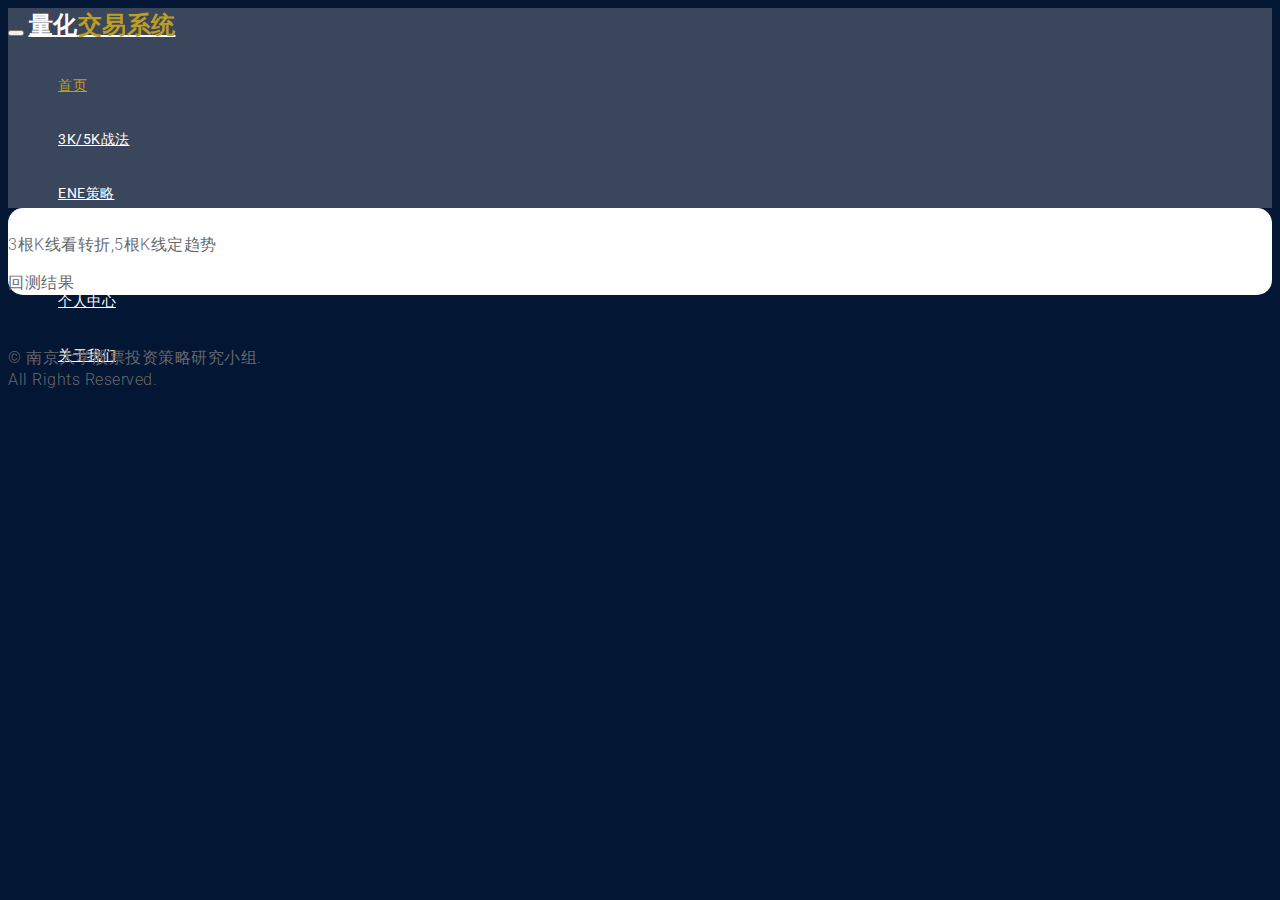
==== Project/3k5k.html @ 9680fb9a "Modify the 3k/5k" ====
<!DOCTYPE html>
<html lang="zh">
<head>
    <meta charset="utf-8">
    <meta name="viewport" content="width=device-width, initial-scale=1">
    <title>3K/5K战法</title>
    <meta name="description" content="Free Bootstrap Theme by BootstrapMade.com">
    <meta name="keywords" content="free website templates, free bootstrap themes, free template, free bootstrap, free website template">

    <link rel="stylesheet" type="text/css" href="https://fonts.googleapis.com/css?family=Roboto:400,300|Raleway:300,400,900,700italic,700,300,600">
    <link rel="stylesheet" type="text/css" href="css/jquery.bxslider.css">
    <link rel="stylesheet" type="text/css" href="css/font-awesome.min.css">
    <link rel="stylesheet" type="text/css" href="css/bootstrap.min.css">
    <link rel="stylesheet" type="text/css" href="css/animate.css">
    <link rel="stylesheet" type="text/css" href="css/style.css">
    <link rel="stylesheet" type="text/css" href="css/common.css">
    <link rel="stylesheet" type="text/css" href="css/bootstrap-select.min.css">
</head>
<body>
<div id="myDiv">


            <header id="main-header">
                <nav class="navbar navbar-default  navbar-fixed-top-1 top-nav-collapse" >
                    <div class="container">
                        <div class="navbar-header">
                            <button type="button" class="navbar-toggle" data-toggle="collapse" data-target="#myNavbar">
                                <span class="icon-bar"></span>
                                <span class="icon-bar"></span>
                                <span class="icon-bar"></span>
                            </button>
                            <a class="navbar-brand" href="#">量化<span class="logo-dec">交易系统</span></a>
                        </div>
                        <div class="collapse navbar-collapse " id="myNavbar" >
                            <ul class="nav navbar-nav navbar-right">
                                <li class="active"><a href="#main-header">首页</a></li>
                                <li class=""><a href="#feature">3K/5K战法</a></li>
                                <li class=""><a href="#service">ENE策略</a></li>
                                <li class=""><a href="#portfolio">不知名战法</a></li>
                                <li class=""><a href="#testimonial">个人中心</a></li>
                                <li class=""><a href="#contact">关于我们</a></li>
                            </ul>
                        </div>
                    </div>
                </nav>
            </header>



        <div class="container mycontainer"  >
            <div class="col-md-6 col-lg-6 " >
                <p>3根K线看转折,5根K线定趋势</p>
            </div>
            <div class="col-md-6 col-lg-6 " >
                <p>回测结果</p>
            </div>
        </div>


    <footer id="footer">
        <div class="container">
            <div class="row text-center">
                <p>&copy; 南京大学股票投资策略研究小组. <br>
                    All Rights Reserved.</p>
            </div>
        </div>
    </footer>

</div>
<script src="js/jquery.min.js"></script>
<script src="js/jquery.easing.min.js"></script>
<script src="js/bootstrap.min.js"></script>
<script src="js/wow.js"></script>
<script src="js/jquery.bxslider.min.js"></script>
<script src="js/custom.js"></script>
<script src="js/bootstrap-select.min.js"></script>
</body>
</html>
---- Project/css/style.css ----
/*
    Theme Name: Baker
    Theme URL: https://bootstrapmade.com/baker-free-onepage-bootstrap-theme/
    Author: BootstrapMade.com
    Author URL: https://bootstrapmade.com
*/

body {
	line-height: 1.4;
	font-family: 'Roboto', sans-serif;
    color: #67696c;
    font-size: 16px;
    font-weight: 300;
    letter-spacing: 0.5px;
    overflow-x: hidden;
}
ol, ul {
	list-style: none;
}
blockquote, q {
	quotes: none;
}
blockquote:before, blockquote:after,
q:before, q:after {
	content: '';
	content: none;
}
table {
	border-collapse: collapse;
	border-spacing: 0;
}
h1, h2, h3, h4, h5, h6{
    font-family: 'Raleway', sans-serif;
    font-weight: 600;
}
.section-padding
{
    padding: 60px 0px;
}
#loader {
  position: absolute;
  left: 50%;
  top: 50%;
  z-index: 1;
  width: 150px;
  height: 150px;
  margin: -75px 0 0 -75px;
  border: 16px solid #f3f3f3;
  border-radius: 50%;
  border-top: 16px solid #3498db;
  width: 120px;
  height: 120px;
  -webkit-animation: spin 2s linear infinite;
  animation: spin 2s linear infinite;
}

@-webkit-keyframes spin {
  0% { -webkit-transform: rotate(0deg); }
  100% { -webkit-transform: rotate(360deg); }
}

@keyframes spin {
  0% { transform: rotate(0deg); }
  100% { transform: rotate(360deg); }
}

/* Add animation to "page content" */
.animate-bottom {
  position: relative;
  -webkit-animation-name: animatebottom;
  -webkit-animation-duration: 1s;
  animation-name: animatebottom;
  animation-duration: 1s
}

@-webkit-keyframes animatebottom {
  from { bottom:-100px; opacity:0 } 
  to { bottom:0px; opacity:1 }
}

@keyframes animatebottom { 
  from{ bottom:-100px; opacity:0 } 
  to{ bottom:0; opacity:1 }
}

/***********************************
************************************
HEADER 
************************************
***********************************/
.header{
    background: url('../img/bg-banner02.jpg') no-repeat fixed;
    background-size: cover;
    min-height: 650px;
    position: relative;
}
.bg-color
{
    background-color: rgba(0, 0, 0, 0.5);
    min-height: 650px;
}
#main-header
{
}
.navbar-default {
    background-color: transparent;
    border:0px;
    padding: 20px 0; 
    transition: all 0.3s;
}

.navbar-default .navbar-brand:focus, .navbar-default .navbar-brand:hover
{
    color: #002F2F;
}

.top-nav-collapse {
    padding: 0; 
    background: rgba(64,75,97, 0.9);
}

.logo-dec
{
    color: #be9e21;
}
.navbar-default .navbar-brand {
    color: #fff;
    font-family: 'Raleway', sans-serif;
    font-weight: 700;
}
.navbar-default .navbar-brand:hover, .navbar-default .navbar-brand:focus
{
    color: #fff;
}
.navbar-brand {
    padding: 0px;
    font-size: 24px;
    text-transform: uppercase;
    padding: 15px 0px;
    margin-top: 6px;
}
.navbar-default .navbar-nav > li > a
{
    padding: 5px 10px;
    font-size: 14px;
    line-height: 54px;
    font-weight: 400;
    text-transform: uppercase;
    background: transparent;
    color: #fff;
    -webkit-transition: color 0.2s ease-out;
    transition: color 0.2s ease-out;
}
.navbar-default .navbar-nav > .active > a, .navbar-default .navbar-nav > .active > a:focus, .navbar-default .navbar-nav > .active > a:hover {
    color: #be9e21;
    background-color: transparent;
}
.navbar-default .navbar-nav > li > a:focus, .navbar-default .navbar-nav > li > a:hover {
    background-color: transparent;
    color: #be9e21;
}
.banner-info
{
    padding-top: 140px;
    color: #fff;
}
.bnr-title, .bnr-sub-title
{
    font-family: 'Fira Sans', sans-serif;
}
h1.bnr-title
{
    font-size: 18px;
    text-transform: uppercase;
    letter-spacing: 2px;
}
h2.bnr-sub-title
{
    font-size: 45px;
    text-transform: uppercase;
    padding: 20px 0px;
    font-weight: 700;
}
.bnr-para
{
    font-weight: 300;
}
.btn-download, .btn-more, .btn-download:hover, .btn-download:focus, .btn-more:focus
{
    text-transform: uppercase;
    margin-top: 50px;
    color: #fff;
    border: 0;
    font-size: 14px;
    font-weight: 300;
    line-height: 24px;
    padding: 10px 30px;
    border-radius: 60px;
    margin: 50px 10px 0 0;
    outline: none !important;
    -webkit-backface-visibility: hidden;
    backface-visibility: hidden;
    transition: all 0.3s;
}


.btn-download
{
    background-color: #be9e21;
}
.btn-more, .btn-more:focus
{
    margin-left: 15px;
    border: 1px solid #be9e21;
    color: #be9e21;
}

.btn-more:hover {
    background: #be9e21;
    color: #fff;
}

.overlay-detail a i{
   text-align: center;
   position: absolute;
   bottom: 25px;
   font-size: 38px;
   color: #fff;
}
/***********************************
************************************
features
************************************
***********************************/
.title, .service-title
{
    font-family: 'Fira Sans', sans-serif;
    font-size: 35px;
    text-transform: uppercase;
}
.item-img
{
    margin-bottom: 15px;
}
.sub-title
{
    font-size: 20px;
}
.bottom-line
{
    margin-top: 20px;
    margin-bottom: 40px;
    border: 0;
    border-top: 0px;
    height: 3px;
    width: 40px;
    background-color: #BE9E21;
}
.wrap-item h3 {
    font-size: 24px;
    line-height: 25px;
}
.pad-bt15 {
    padding-bottom: 15px;
}
.sec-sub-title
{
    padding-top: 30px;
}
.sec-sub-title {
    font-size: 16px;
    font-weight: bold;
    color: #002F2F;
    text-transform: uppercase;
    margin: 25px 0px;
    line-height: 1.7;
}
#service
{
    background-color: #F3F4F8;
}
ul.service-list li i
{
    color: #002F2F;
    padding-right: 10px;
}
.learn-more, .learn-more:hover, .learn-more:focus {
    height: 50px;
    width: 175px;
    background: #046380;
    display: inline-block;
    text-align: center;
    color: #ffffff;
    line-height: 50px;
    text-transform: uppercase;
    font-size: 16px;
    text-decoration: none;
    margin-right: 10px;
    margin-top: 45px;
    text-decoration: none;
    transition: all 0.3s;
    -webkit-transition: all 0.3s;
}
.visit-portfolio, .visit-portfolio:hover, .visit-portfolio:focus {
    height: 50px;
    width: 175px;
    display: inline-block;
    text-align: center;
    color: #495376;
    line-height: 50px;
    text-transform: uppercase;
    font-size: 16px;
    text-decoration: none;
    border: 1px solid #838aa1;
    margin-top: 45px;
    transition: all 0.3s;
    -webkit-transition: all 0.3s;
}
.bx-wrapper img {
    width: 70px;
    display: inline-block;
    border-radius: 50%;
    border: 5px solid #fff;
    margin-bottom: 15px;
}
.service-item h3 span
{
    opacity: 0.7;
    font-size: 75px;
    line-height: 1;
    text-transform: uppercase;
    letter-spacing: -5px;
    font-weight: 900;
    padding-right: 6px;
}
.service-item h3
{
    font-weight: 700;
}
.service-item p
{
    opacity: 0.6;
    color: inherit;
    padding: 10px 0px;
}
.service-item a
{
    color: #be9e21;
}
.mr-btn-15
{
    margin-bottom: 15px;
}
.padding-right-zero
{
    padding-right: 0px !important;
}
.bx-wrapper {
    margin: 0 auto 35px;
}
.portfolio-item
{
    position:relative;
    overflow:hidden;
}
.portfolio-item figure
{
    margin:0;
    padding:0;
    position:relative;
    cursor:pointer;
}
.portfolio-item figure img {
    display:block;
    position:relative;
    z-index:10;
    margin:-15px 0
}
.portfolio-item figure figcaption {
    display:block;
    position:absolute;
    z-index:5;
    -webkit-box-sizing:border-box;
    -moz-box-sizing:border-box;
    box-sizing:border-box
}
.portfolio-item figure h2 {
    font-family: 'Fira Sans', sans-serif;
    color:#fff;
    font-size:20px;
    text-align:left;
    padding-bottom:15px;
}
.portfolio-item figure p {
    display:block;
    line-height:18px;
    margin:0;
    color:#fff;
    text-align:left
}
.portfolio-item figure figcaption {
    top:0;
    left:0;
    width:100%;
    height:100%;
    padding: 59px 30px;
    background-color: #BE9E21;
    backface-visibility:hidden;
    -webkit-transform:rotateY(-180deg);
    -moz-transform:rotateY(-180deg);
    transform:rotateY(-180deg);
    -webkit-transition:all .5s;
    -moz-transition:all .5s;
    transition:all .5s;
    text-align: center;
}
.portfolio-item figure img {
    backface-visibility:hidden;
    -webkit-transition:all .5s;
    -moz-transition:all .5s;
    transition:all .5s
}
.portfolio-item figure:hover img,figure.hover img {
    -webkit-transform:rotateY(180deg);
    -moz-transform:rotateY(180deg);
    transform:rotateY(180deg)
}
.portfolio-item figure:hover figcaption,figure.hover figcaption {
    -webkit-transform:rotateY(0);
    -moz-transform:rotateY(0);
    transform:rotateY(0)
}
/***********************************
************************************
TESTIMONIAL
************************************
***********************************/
#testimonial
{
    background: url('../img/bg.jpg') no-repeat;
    background-size: cover;
    min-height: 390px;
}
.bg-testicolor{
    background-color: RGBA(73, 84, 105, 0.61);
    min-height: 390px;
}
.white
{
    color: #fff !important;
}
.testimonial-item ul li blockquote {
    font-size: 18px;
    line-height: 32px;
    color: #fff;
    font-weight: 300;
    text-shadow: 1px 1px 2px #333;
    text-align: center;
    display: inline-block;
    width: 100%;
    margin: 20px 0;
    padding: 0 80px;
    position: relative;
    border: 0;
}
.testimonial-item ul li  small {
    font-size: 16px;
    color: #fff;
    font-weight: 400;
    text-shadow: 1px 1px 2px #333;
    text-align: center;
    display: inline-block;
    width: 100%;
}
.bx-viewport
{
    height: 235px !important;
    background-color: transparent !important;
    border: 0px none !important;
    box-shadow: none !important;
}
/*.testimonial-item ul li blockquote::before {*/
    /*content: '"';*/
    /*left: 30px;*/
/*}*/
/*.testimonial-item ul li blockquote::before, .testimonial-item ul li blockquote::after {*/
    /*position: absolute;*/
    /*font-weight: 300;*/
    /*font-size: 3em;*/
    /*font-family: Georgia, serif;*/
    /*color: #ccc;*/
    /*top: 62%;*/
/*}*/
/*.testimonial-item ul li blockquote::after {*/
    /*content: '"';*/
    /*right: 30px;*/
/*}*/
/***********************************
************************************
Blog
************************************
***********************************/
.blog-info h2 {
    text-transform: capitalize;
    font-weight: 600;
    font-size: 20px;
    letter-spacing: 1px;
    padding-top: 5px;
}
.blog-comment {
    margin-top: 12px;
    min-height: 30px;
}
.blog-info p, .blog-comment p
{
    color: #949494;
}
.blog-comment p:first-child {
    float: left;
}
.blog-comment p:last-child {
    float: right;
    margin-right: 0;
}
.blog-comment p i
{
    color: #949494;
}
.read-more {
    color: #949494;
    margin-top: 15px;
    display: inline-block;
}
.blog-img
{
    position: relative;
    margin-bottom: 20px;
    overflow: hidden;
}
.blog-img img:hover {
    opacity: 1;
    -webkit-transform: scale(1.05);
    -moz-transform: scale(1.05);
    -ms-transform: scale(1.05);
    -o-transform: scale(1.05);
    transform: scale(1.05);
}
.blog-img img {
    width: 100%;
    opacity: 0.8;
    -webkit-transition: all 0.5s linear;
    -moz-transition: all 0.5s linear;
    -ms-transition: all 0.5s linear;
    -o-transition: all 0.5s linear;
    transition: all 0.5s linear;
}
/***********************************
************************************
contact
************************************
***********************************/
#contact
{
    background-color: rgb(73, 84, 105);
}
.btn-submit, .btn-submit:hover, .btn-submit:focus
{
    background-color: transparent;
    border-radius: 60px;
    color: #be9e21;
    font-weight: 400;
    border: 1px solid #be9e21;
    font-size: 14px;
    padding: 6px 20px;
}
.form-control
{
    background-color: transparent;
    border-radius: 0px;
    color: #be9e21 !important;
    border-color: #be9e21;
}
.form-control:focus {
    border-color: #be9e21;
    outline: 0;
    -webkit-box-shadow: inset 0 1px 1px rgba(0,0,0,.075),0 0 8px rgba(102,175,233,.6);
    box-shadow: inset 0 1px 1px rgba(0,0,0,.075),0 0 8px rgba(102,175,233,.6);
}
.contact-form input.form-control{
    color: #fff;
}

.validation {
    color: red;
    display:none;
    margin: 0 0 20px;
    font-weight:400;
    font-size:13px;
}

#sendmessage {
    color: green;
    border:1px solid green;
    display:none;
    text-align:center;
    padding:15px;
    font-weight:600;
    margin-bottom:15px;
}

#errormessage {
    color: red;
    display:none;
    border:1px solid red;
    text-align:center;
    padding:15px;
    font-weight:600;
    margin-bottom:15px;
}

#sendmessage.show, #errormessage.show, .show {
    display:block;
}

.loction-info p
{
    margin-bottom: 25px;
}
.loction-info p i
{
    color: #be9e21;
}
/***********************************
************************************
contact
************************************
***********************************/
#footer
{
    padding: 20px 0px;
}
.scrollToTop {
    position: fixed;
    bottom: 12px;
    right: 12px;
    width: 42px;
    height: 42px;
    color: #ffffff;
    background: #be9e21;
    font-size: 14px;
    line-height: 42px;
    text-align: center;
    z-index: 100;
    cursor: pointer;
    display: none;
}
.white-bg
{
    background-color: #fff;
}
#footer a{
    color: #be9e21;
    font-weight: 400;
}
/***********************************
************************************
Responsive media queries
************************************
***********************************/
/***********************************
************************************
cta
************************************
***********************************/
.cta {
    background-color: rgb(73, 84, 105);
}
.cta .cta-info {
    
    width: 100%;
    float: left;
    padding: 30px 25px 30px 15px;
    border-radius: 5px;
}
.cta .cta-info .cta-txt h3 {
    font-size: 32px;
    margin-bottom: 10px;
}
.cta .cta-info .cta-btn {
    margin-top: 16px;
    background-color: rgb(190, 158, 33);
    padding: 20px 50px;
    color: #FFF;
    font-size: 22px;
    display: inline-block;
    transition: all 0.5s ease-in 0s;
}
/***********************************
************************************
Responsive media queries
************************************
***********************************/
@media (min-width: 768px) and (max-width: 980px) {
    .service-item, .blog-sec, .wrap-item, .loction-info{
    margin-bottom: 15px;
}
.portfolio-item figure figcaption{
    padding: 55px 30px;
}
.padding-right-zero{
    padding-right: 15px !important;
}
}
@media (min-width: 451px) and (max-width: 767px) {
    .service-item, .blog-sec, .wrap-item, .loction-info{
    margin-bottom: 15px;
}
}
@media (min-width: 20px) and (max-width: 450px) {
.navbar-default .navbar-brand {
    padding-left: 16px;
    margin-top: 0px;
}
.banner-info {
    padding-top: 40px;
}
h1.bnr-title {
    font-size: 16px;
}
h2.bnr-sub-title {
    font-size: 33px;
}
body{
    font-size: 14px;
}
.btn-download, .btn-more, .btn-download:hover, .btn-more:hover, .btn-download:focus, .btn-more:focus {
    font-size: 12px;
    padding: 7px 18px;
}
.wrap-item h3 {
    font-size: 18px;
}
.title, .service-title {
    font-size: 28px;
}
.sub-title {
    font-size: 15px;
}
.service-item, .blog-sec, .wrap-item, .loction-info{
    margin-bottom: 15px;
}
.loction-info{
    padding: 0px 15px;
}
.portfolio-item figure figcaption {
    padding: 30px 30px;
}
.padding-right-zero{
    padding-right: 15px !important;
}
.portfolio-item figure p{
    font-size: 14px;
}
.portfolio-item figure h2{
    font-size: 18px;
}
.testimonial-item ul li blockquote {
    font-size: 14px;
    line-height: 22px;
    margin: 10px 0;
    padding: 0 40px;
}
.navbar-default .navbar-nav > li > a{
    line-height: 22px;
    text-align: center;
}
}
---- Project/css/common.css ----
body{
    background-color: #031634;
}
.navbar-fixed-top-1{right:0;left:0;z-index:1030;padding-right:0;padding-left:0;max-height:200px}
@media (min-width:768px){.navbar-fixed-top-1{border-radius:0}}
.navbar-fixed-top-1{top:0;border-width:0 0 1px}
#myNavbar{
    padding-right: 0px;
}
.mycontainer{
    -webkit-border-radius: 15px;
    border-radius: 15px;
    background-color: #ffffff;
    padding-top: 10px;
}
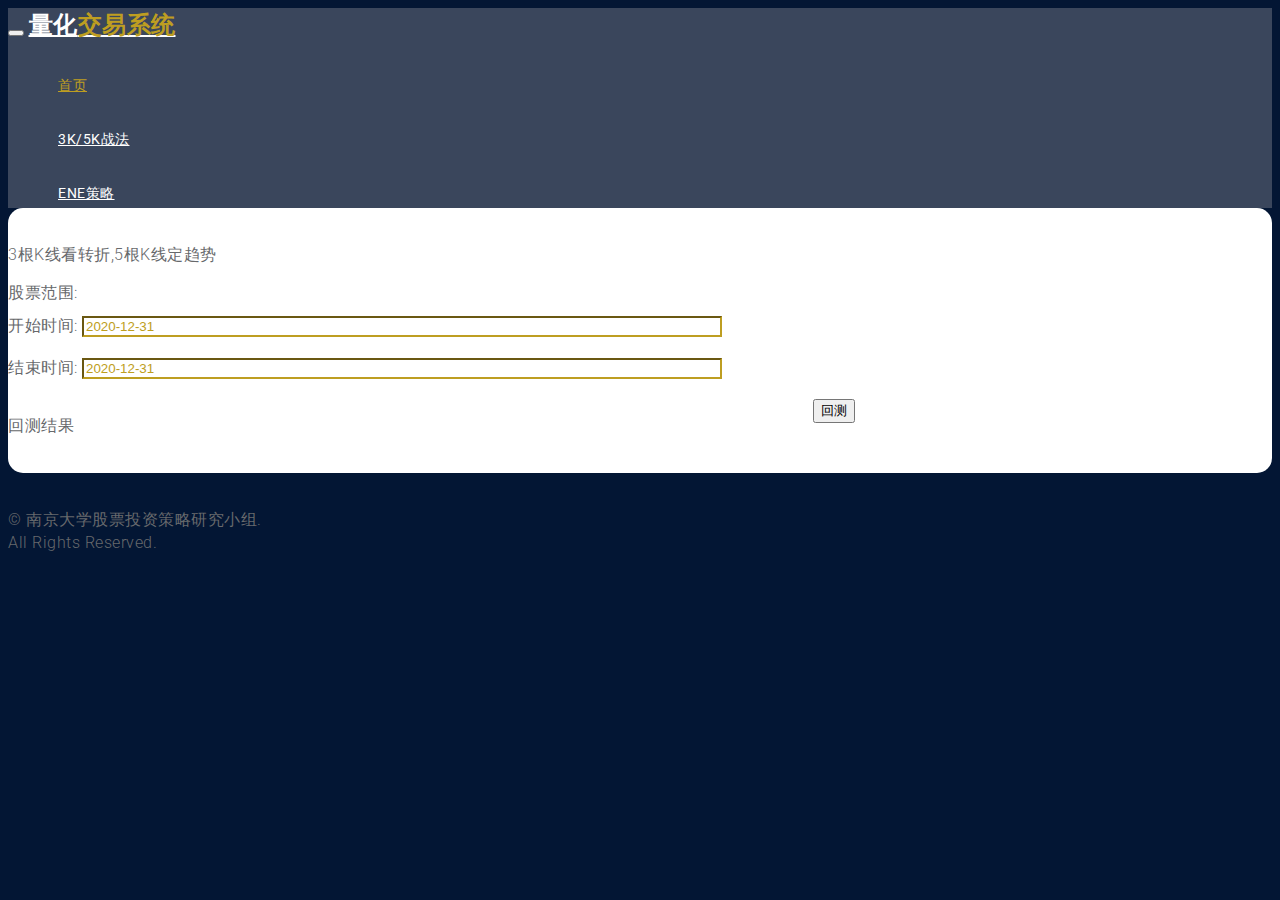
==== commit 879b2f45: "modify the 3k/5k" ====
--- a/Project/3k5k.html
+++ b/Project/3k5k.html
@@ -12,9 +12,13 @@
     <link rel="stylesheet" type="text/css" href="css/font-awesome.min.css">
     <link rel="stylesheet" type="text/css" href="css/bootstrap.min.css">
     <link rel="stylesheet" type="text/css" href="css/animate.css">
+    <link rel="stylesheet" type="text/css" href="css/pikaday.css">
+    <!--<link rel="stylesheet" type="text/css" href="css/site.css">-->
     <link rel="stylesheet" type="text/css" href="css/style.css">
     <link rel="stylesheet" type="text/css" href="css/common.css">
     <link rel="stylesheet" type="text/css" href="css/bootstrap-select.min.css">
+    <link rel="stylesheet" type="text/css" href="css/3k5k.css">
+
 </head>
 <body>
 <div id="myDiv">
@@ -46,12 +50,28 @@
             </header>
 
 
+        <div class="container mycontainer"  >
+            <div class="col-md-5 col-lg-5  col-md-offset-1 col-lg-offset-1"  >
+                <p>3根K线看转折,5根K线定趋势</p>
+                <div style="margin-bottom: 10px"> 股票范围: <select class="selectpicker  dis-con ">
+                    <option>自定义股票组1</option>
+                    <option>自定义股票组2</option>
+                    <option>自定义股票组3</option>
+                </select></div>
 
-        <div class="container mycontainer"  >
-            <div class="col-md-6 col-lg-6 " >
-                <p>3根K线看转折,5根K线定趋势</p>
-            </div>
-            <div class="col-md-6 col-lg-6 " >
+
+                <div>
+           开始时间:
+           <input type="text"  class="form-control "  id="start"   ><br>
+                结束时间:
+              <input type="text"  class="form-control "  id="end"   ><br>
+
+                    <button type="button" class="btn btn-primary" style="float: right;margin-right: 33%">回测</button>
+                </div>
+
+
+            </div >
+            <div class="col-md-5 col-lg-5 " >
                 <p>回测结果</p>
             </div>
         </div>
@@ -74,5 +94,8 @@
 <script src="js/jquery.bxslider.min.js"></script>
 <script src="js/custom.js"></script>
 <script src="js/bootstrap-select.min.js"></script>
+<script src="js/moment.min.js"></script>
+<script src="js/pikaday.js"></script>
+<script src="js/date.js"></script>
 </body>
 </html>--- a/Project/css/pikaday.css
+++ b/Project/css/pikaday.css
@@ -0,0 +1,196 @@
+@charset "UTF-8";
+
+/*!
+ * Pikaday
+ * Copyright © 2014 David Bushell | BSD & MIT license | http://dbushell.com/
+ */
+
+.pika-single {
+    z-index: 9999;
+    display: block;
+    position: relative;
+    color: #333;
+    background: #fff;
+    border: 1px solid #ccc;
+    border-bottom-color: #bbb;
+    font-family: "Helvetica Neue", Helvetica, Arial, sans-serif;
+}
+
+/*
+clear child float (pika-lendar), using the famous micro clearfix hack
+http://nicolasgallagher.com/micro-clearfix-hack/
+*/
+.pika-single:before,
+.pika-single:after {
+    content: " ";
+    display: table;
+}
+.pika-single:after { clear: both }
+.pika-single { *zoom: 1 }
+
+.pika-single.is-hidden {
+    display: none;
+}
+
+.pika-single.is-bound {
+    position: absolute;
+    box-shadow: 0 5px 15px -5px rgba(0,0,0,.5);
+}
+
+.pika-lendar {
+    float: left;
+    width: 240px;
+    margin: 8px;
+}
+
+.pika-title {
+    position: relative;
+    text-align: center;
+}
+
+.pika-label {
+    display: inline-block;
+    *display: inline;
+    position: relative;
+    z-index: 9999;
+    overflow: hidden;
+    margin: 0;
+    padding: 5px 3px;
+    font-size: 14px;
+    line-height: 20px;
+    font-weight: bold;
+    background-color: #fff;
+}
+.pika-title select {
+    cursor: pointer;
+    position: absolute;
+    z-index: 9998;
+    margin: 0;
+    left: 0;
+    top: 5px;
+    filter: alpha(opacity=0);
+    opacity: 0;
+}
+
+.pika-prev,
+.pika-next {
+    display: block;
+    cursor: pointer;
+    position: relative;
+    outline: none;
+    border: 0;
+    padding: 0;
+    width: 20px;
+    height: 30px;
+    /* hide text using text-indent trick, using width value (it's enough) */
+    text-indent: 20px;
+    white-space: nowrap;
+    overflow: hidden;
+    background-color: transparent;
+    background-position: center center;
+    background-repeat: no-repeat;
+    background-size: 75% 75%;
+    opacity: .5;
+    *position: absolute;
+    *top: 0;
+}
+
+.pika-prev:hover,
+.pika-next:hover {
+    opacity: 1;
+}
+
+.pika-prev,
+.is-rtl .pika-next {
+    float: left;
+    background-image: url('[data-uri]');
+    *left: 0;
+}
+
+.pika-next,
+.is-rtl .pika-prev {
+    float: right;
+    background-image: url('[data-uri]');
+    *right: 0;
+}
+
+.pika-prev.is-disabled,
+.pika-next.is-disabled {
+    cursor: default;
+    opacity: .2;
+}
+
+.pika-select {
+    display: inline-block;
+    *display: inline;
+}
+
+.pika-table {
+    width: 100%;
+    border-collapse: collapse;
+    border-spacing: 0;
+    border: 0;
+}
+
+.pika-table th,
+.pika-table td {
+    width: 14.285714285714286%;
+    padding: 0;
+}
+
+.pika-table th {
+    color: #999;
+    font-size: 12px;
+    line-height: 25px;
+    font-weight: bold;
+    text-align: center;
+}
+
+.pika-button {
+    cursor: pointer;
+    display: block;
+    box-sizing: border-box;
+    -moz-box-sizing: border-box;
+    outline: none;
+    border: 0;
+    margin: 0;
+    width: 100%;
+    padding: 5px;
+    color: #666;
+    font-size: 12px;
+    line-height: 15px;
+    text-align: right;
+    background: #f5f5f5;
+}
+
+.pika-week {
+    font-size: 11px;
+    color: #999;
+}
+
+.is-today .pika-button {
+    color: #33aaff;
+    font-weight: bold;
+}
+
+.is-selected .pika-button {
+    color: #fff;
+    font-weight: bold;
+    background: #33aaff;
+    box-shadow: inset 0 1px 3px #178fe5;
+    border-radius: 3px;
+}
+
+.is-disabled .pika-button {
+    pointer-events: none;
+    cursor: default;
+    color: #999;
+    opacity: .3;
+}
+
+.pika-button:hover {
+    color: #fff !important;
+    background: #ff8000 !important;
+    box-shadow: none !important;
+    border-radius: 3px !important;
+}
--- a/Project/css/site.css
+++ b/Project/css/site.css
@@ -0,0 +1,44 @@
+html { margin: 0; padding: 0; }
+body { font-size: 100%; margin: 0; padding: 1.75em; font-family: 'Helvetica Neue', Arial, sans-serif; }
+ul,li{list-style:none;padding:0;margin:0;}
+h1 { font-size: 1.75em; margin: 0 0 0.6em 0; }
+h2 { font-size: 1.25em; margin: 0 0 0.6em 0; }
+
+a { color: #2996cc; }
+a:hover { text-decoration: none; }
+
+p { line-height: 1.5em; }
+.small { color: #666; font-size: 0.875em; }
+.large { font-size: 1.25em; }
+
+
+label {
+    font-weight: bold;
+}
+
+
+
+button#datepicker-button {
+    margin-bottom: 3em;
+}
+
+.flow-element {
+    display: inline-block;
+    margin-right: 3em;
+    vertical-align: top;
+}
+.flow-element:last-child {
+    margin-right: 0;
+}
+.flow-element input {
+    margin-top: 0;
+}
+
+#container {
+    min-height: 15em;
+}
+.demo-container{width:800px;margin:0 auto;}
+.demo-container h3{text-align:center;}
+.demo-container ul li{float:left;width:170px;height:55px;margin:10px;}
+.demo-container ul li a{display:block;width:170px;height:55px;background:#eee;text-decoration:none;text-align:center;line-height:55px;border-radius:3px;}
+.demo-container ul li a:hover{background-color:#ddd;text-decoration:underline;}--- a/Project/css/common.css
+++ b/Project/css/common.css
@@ -13,4 +13,16 @@
     border-radius: 15px;
     background-color: #ffffff;
     padding-top: 10px;
+    padding-top: 20px;
+    padding-bottom: 20px;
+}
+.dis-con{
+    margin-left: 30px;
+    background-color: transparent;
+    border-radius: 0px;
+    color: #be9e21 !important;
+    border-color: #be9e21;
+    /*outline: 0;*/
+    /*-webkit-box-shadow: inset 0 1px 1px rgba(0,0,0,.075),0 0 8px rgba(102,175,233,.6);*/
+    /*box-shadow: inset 0 1px 1px rgba(0,0,0,.075),0 0 8px rgba(102,175,233,.6);*/
 }--- a/Project/css/3k5k.css
+++ b/Project/css/3k5k.css
@@ -0,0 +1,10 @@
+.dis-con{
+    width: 60%;
+    margin-bottom: 10px;
+}
+
+ .form-control{
+    width: 50%;
+    display: inline;
+    margin-bottom: 20px;
+}